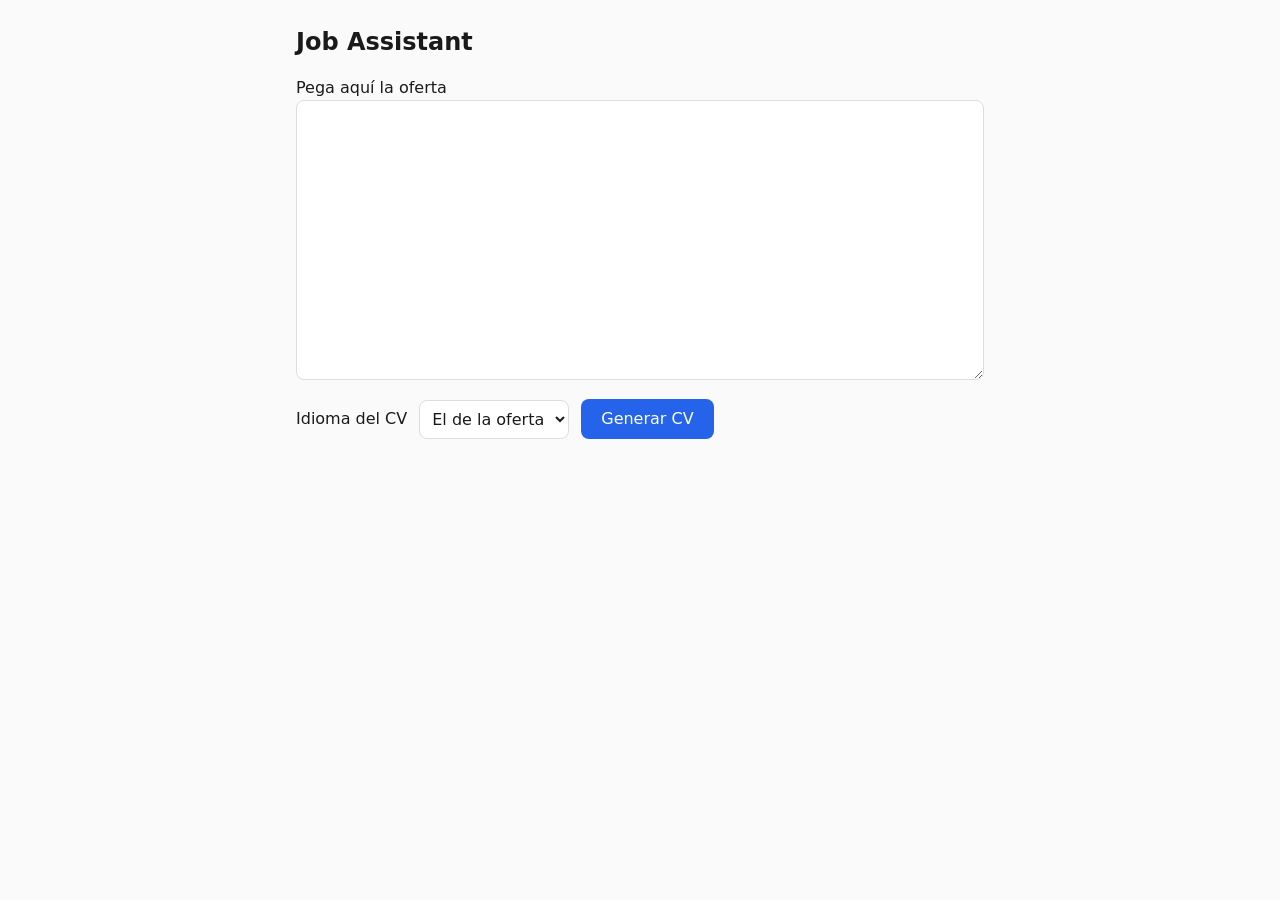
==== services/api/src/api/static/index.html @ 56357ad6 "Sprint 2: api en Cloud Run con Firestore, GCS, frontend e IAP - Repositorios en core: candidaturas e" ====
<!doctype html>
<html lang="es">
<head>
  <meta charset="utf-8">
  <meta name="viewport" content="width=device-width, initial-scale=1">
  <title>Job Assistant</title>
  <style>
    :root { --bg: #fafafa; --fg: #1a1a1a; --muted: #666; --card: #fff; --border: #ddd; --accent: #2563eb; --warn: #b45309; }
    @media (prefers-color-scheme: dark) {
      :root { --bg: #111; --fg: #eee; --muted: #999; --card: #1b1b1b; --border: #333; --accent: #60a5fa; --warn: #fbbf24; }
    }
    * { box-sizing: border-box; }
    body { margin: 0; background: var(--bg); color: var(--fg); font: 16px/1.5 system-ui, sans-serif; }
    main { max-width: 720px; margin: 0 auto; padding: 24px 16px; }
    h1 { font-size: 1.5rem; margin: 0 0 16px; }
    textarea, select, button { font: inherit; color: inherit; }
    textarea { width: 100%; min-height: 280px; padding: 12px; background: var(--card); border: 1px solid var(--border); border-radius: 8px; resize: vertical; }
    .row { display: flex; gap: 12px; align-items: center; margin-top: 12px; flex-wrap: wrap; }
    select { padding: 8px; background: var(--card); border: 1px solid var(--border); border-radius: 8px; }
    button { padding: 8px 20px; background: var(--accent); color: #fff; border: 0; border-radius: 8px; cursor: pointer; }
    button:disabled { opacity: .6; cursor: wait; }
    #status { color: var(--muted); }
    #result { margin-top: 24px; padding: 16px; background: var(--card); border: 1px solid var(--border); border-radius: 8px; }
    #result[hidden] { display: none; }
    #result h2 { font-size: 1.1rem; margin: 0 0 8px; }
    .warn { color: var(--warn); }
    a { color: var(--accent); }
  </style>
</head>
<body>
  <main>
    <h1>Job Assistant</h1>
    <form id="form">
      <label for="offer">Pega aquí la oferta</label>
      <textarea id="offer" required minlength="50" maxlength="20000"></textarea>
      <div class="row">
        <label for="language">Idioma del CV</label>
        <select id="language">
          <option value="">El de la oferta</option>
          <option value="es">Castellano</option>
          <option value="en">Inglés</option>
        </select>
        <button id="submit" type="submit">Generar CV</button>
        <span id="status" role="status"></span>
      </div>
    </form>

    <section id="result" hidden>
      <h2 id="title"></h2>
      <p id="meta"></p>
      <ul id="warnings" class="warn"></ul>
      <a id="pdf" target="_blank">Abrir el CV en PDF</a>
    </section>
  </main>

  <script>
    const $ = (id) => document.getElementById(id);

    $("form").addEventListener("submit", async (event) => {
      // Sin esto el navegador recargaría la página al enviar el formulario
      event.preventDefault();
      $("submit").disabled = true;
      $("result").hidden = true;
      $("status").textContent = "Generando… (unos 20 segundos)";

      try {
        // Ruta relativa: misma URL que la página, así no hay CORS y viaja la cookie de IAP
        const response = await fetch("applications", {
          method: "POST",
          headers: { "Content-Type": "application/json" },
          body: JSON.stringify({
            offer_text: $("offer").value,
            language: $("language").value || null,
          }),
        });
        const data = await response.json();
        if (!response.ok) throw new Error(formatError(data.detail));
        showResult(data);
        $("status").textContent = "";
      } catch (error) {
        $("status").textContent = `Error: ${error.message}`;
      } finally {
        $("submit").disabled = false;
      }
    });

    function showResult(app) {
      const offer = app.extracted;
      // textContent y no innerHTML: el texto viene de Gemini y de la oferta, nunca se interpreta como HTML
      $("title").textContent = [offer.title, offer.company].filter(Boolean).join(" · ");
      $("meta").textContent = [offer.location, offer.modality, offer.seniority, `CV en ${app.language}`].filter(Boolean).join(" · ");
      $("warnings").replaceChildren(...app.warnings.map((text) => {
        const li = document.createElement("li");
        li.textContent = text;
        return li;
      }));
      $("pdf").href = app.cv_pdf_url.replace(/^\//, "");
      $("result").hidden = false;
    }

    // FastAPI devuelve un texto (errores propios) o una lista (validación de Pydantic)
    function formatError(detail) {
      if (Array.isArray(detail)) return detail.map((d) => d.msg).join("; ");
      return detail ?? "error desconocido";
    }
  </script>
</body>
</html>
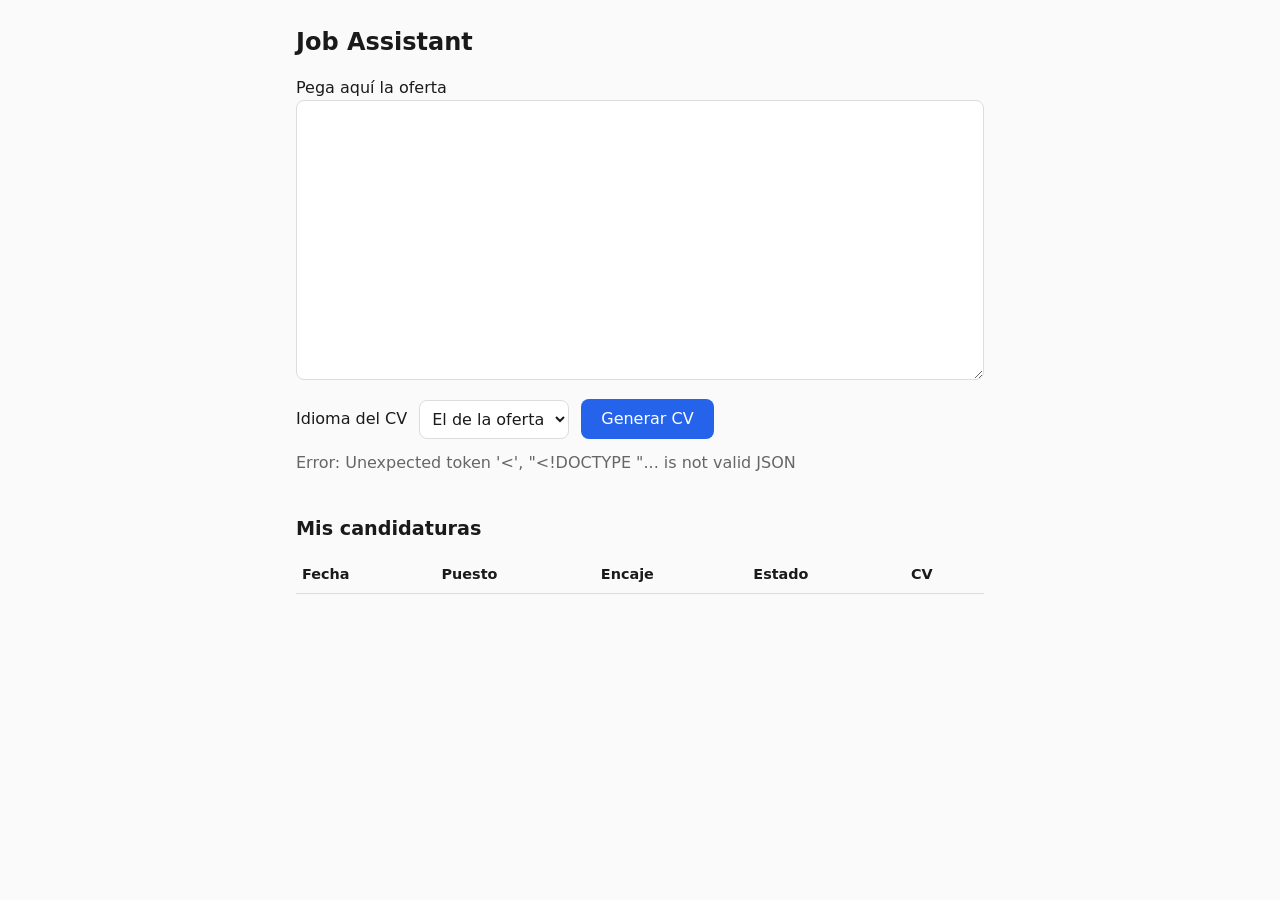
==== commit c216922f: "Sprint 4: matching de skills, seguimiento y eventos a BigQuery - Gemini empareja las skills de la of" ====
--- a/services/api/src/api/static/index.html
+++ b/services/api/src/api/static/index.html
@@ -25,6 +25,12 @@
     #result h2 { font-size: 1.1rem; margin: 0 0 8px; }
     .warn { color: var(--warn); }
     a { color: var(--accent); }
+    h2.section { font-size: 1.2rem; margin: 40px 0 12px; }
+    .table-wrap { overflow-x: auto; }
+    table { width: 100%; border-collapse: collapse; font-size: .9rem; }
+    th, td { text-align: left; padding: 8px 6px; border-bottom: 1px solid var(--border); white-space: nowrap; }
+    td.wrap { white-space: normal; min-width: 180px; }
+    .score { font-variant-numeric: tabular-nums; }
   </style>
 </head>
 <body>
@@ -48,9 +54,18 @@
     <section id="result" hidden>
       <h2 id="title"></h2>
       <p id="meta"></p>
+      <p id="match"></p>
       <ul id="warnings" class="warn"></ul>
       <a id="pdf" target="_blank">Abrir el CV en PDF</a>
     </section>
+
+    <h2 class="section">Mis candidaturas</h2>
+    <div class="table-wrap">
+      <table>
+        <thead><tr><th>Fecha</th><th>Puesto</th><th>Encaje</th><th>Estado</th><th>CV</th></tr></thead>
+        <tbody id="applications"></tbody>
+      </table>
+    </div>
   </main>
 
   <script>
@@ -64,8 +79,9 @@
       $("status").textContent = "Generando… (unos 20 segundos)";
 
       try {
-        // Ruta relativa: misma URL que la página, así no hay CORS y viaja la cookie de IAP
-        const response = await fetch("applications", {
+        // Ruta relativa: misma URL que la página, así no hay CORS y viaja la cookie de IAP.
+        // La api responde 202 al momento con un task; el trabajo lo hace el worker
+        const task = await request("applications", {
           method: "POST",
           headers: { "Content-Type": "application/json" },
           body: JSON.stringify({
@@ -73,16 +89,42 @@
             language: $("language").value || null,
           }),
         });
-        const data = await response.json();
-        if (!response.ok) throw new Error(formatError(data.detail));
-        showResult(data);
+        const done = await waitForTask(task.id);
+        showResult(await request(`applications/${done.application_id}`));
         $("status").textContent = "";
+        loadApplications();
       } catch (error) {
         $("status").textContent = `Error: ${error.message}`;
       } finally {
         $("submit").disabled = false;
       }
     });
+
+    async function request(url, options) {
+      const response = await fetch(url, options);
+      const data = await response.json();
+      if (!response.ok) throw new Error(formatError(data.detail));
+      return data;
+    }
+
+    const STATE_LABELS = { queued: "En cola…", running: "Generando… (unos 20 segundos)" };
+
+    // Polling: pregunta por el task cada 2 s hasta que acaba. failed es definitivo;
+    // queued con error es un fallo que Pub/Sub va a reintentar, así que se sigue esperando
+    async function waitForTask(taskId) {
+      const deadline = Date.now() + 5 * 60 * 1000;
+      while (Date.now() < deadline) {
+        const task = await request(`tasks/${taskId}`);
+        if (task.state === "done") return task;
+        if (task.state === "failed") throw new Error(task.error);
+        $("status").textContent = task.state === "queued" && task.error
+          ? `Ha fallado el intento ${task.attempts} (${task.error}). Reintentando…`
+          : STATE_LABELS[task.state];
+        await new Promise((resolve) => setTimeout(resolve, 2000));
+      }
+      const task = await request(`tasks/${taskId}`);
+      throw new Error(task.error ?? "el trabajo no ha terminado en 5 minutos");
+    }
 
     function showResult(app) {
       const offer = app.extracted;
@@ -94,9 +136,64 @@
         li.textContent = text;
         return li;
       }));
+      $("match").textContent = app.match
+        ? `Encaje ${app.match.score}/100` + (app.match.gaps.length ? ` · Te falta: ${app.match.gaps.join(", ")}` : "")
+        : "";
       $("pdf").href = app.cv_pdf_url.replace(/^\//, "");
       $("result").hidden = false;
     }
+
+    const STATUSES = {
+      cv_ready: "CV listo", applied: "Enviada", screening: "Primer filtro", interview: "Entrevistas",
+      offer: "Oferta", rejected: "Descartada", ghosted: "Sin respuesta",
+    };
+
+    // Panel de seguimiento: cada cambio de estado va a la api, que lo publica para BigQuery
+    async function loadApplications() {
+      const apps = await request("applications");
+      $("applications").replaceChildren(...apps.map((app) => {
+        const row = document.createElement("tr");
+        const cell = (text, className) => {
+          const td = document.createElement("td");
+          td.textContent = text;
+          if (className) td.className = className;
+          row.append(td);
+          return td;
+        };
+        cell(new Date(app.created_at).toLocaleDateString());
+        cell([app.extracted.title, app.extracted.company].filter(Boolean).join(" · "), "wrap");
+        cell(app.match ? app.match.score : "–", "score");
+
+        const select = document.createElement("select");
+        for (const [value, label] of Object.entries(STATUSES)) select.add(new Option(label, value, false, value === app.status));
+        select.addEventListener("change", async () => {
+          select.disabled = true;
+          try {
+            await request(`applications/${app.id}`, {
+              method: "PATCH",
+              headers: { "Content-Type": "application/json" },
+              body: JSON.stringify({ status: select.value }),
+            });
+          } catch (error) {
+            select.value = app.status;
+            alert(`No se pudo cambiar el estado: ${error.message}`);
+          } finally {
+            select.disabled = false;
+          }
+          app.status = select.value;
+        });
+        cell("").append(select);
+
+        const link = document.createElement("a");
+        link.href = app.cv_pdf_url.replace(/^\//, "");
+        link.target = "_blank";
+        link.textContent = "PDF";
+        cell("").append(link);
+        return row;
+      }));
+    }
+
+    loadApplications().catch((error) => { $("status").textContent = `Error: ${error.message}`; });
 
     // FastAPI devuelve un texto (errores propios) o una lista (validación de Pydantic)
     function formatError(detail) {
